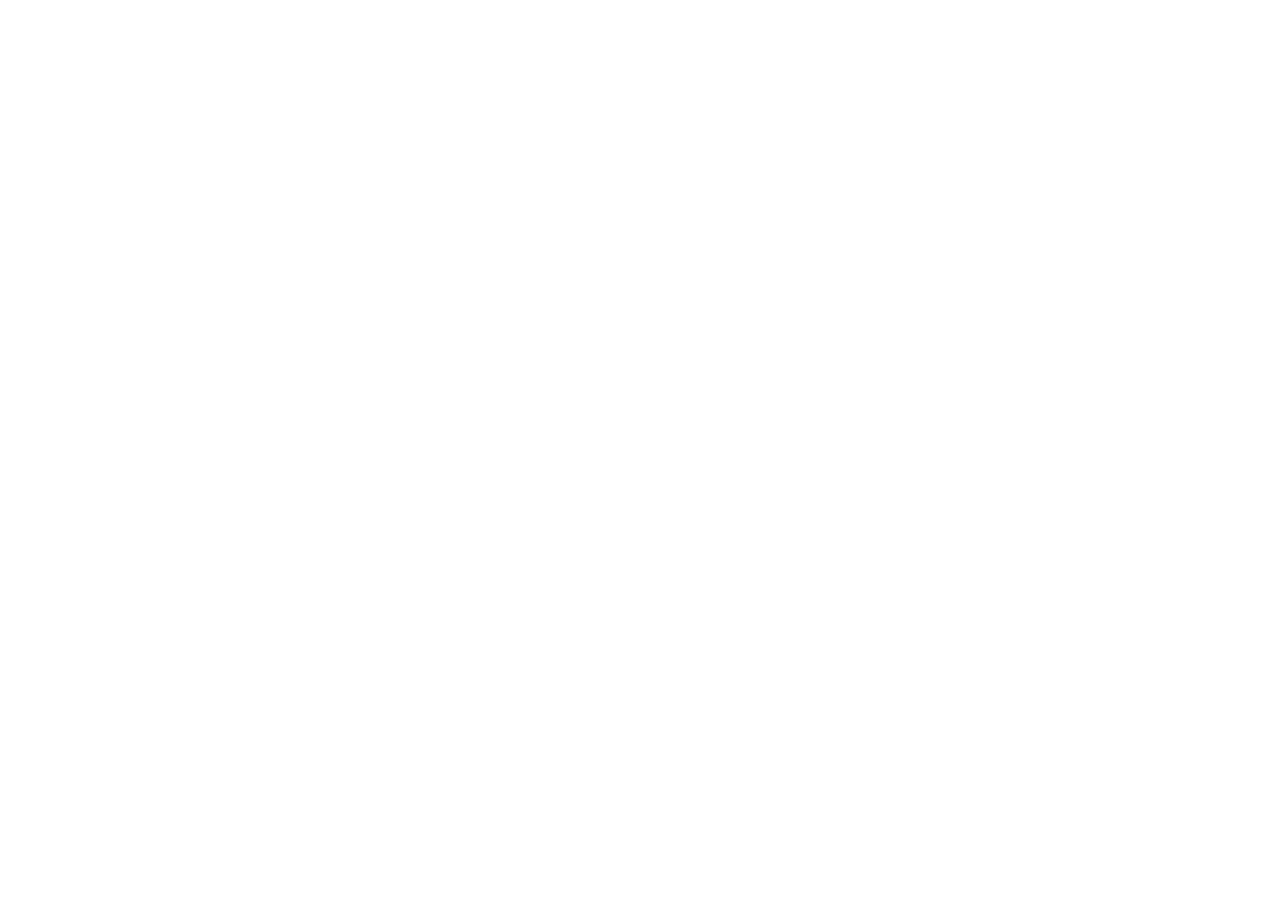
==== collision tests/index.html @ 755a64c8 "collision tests" ====
<!DOCTYPE html>
<html>
  <head>
    <meta charset="UTF-8">
    <title>P5.js Project Setup</title>
    <script src="libraries/p5.js" type="text/javascript"></script>
    <script src="libraries/p5.dom.js" type="text/javascript"></script>
    <script src="libraries/p5.sound.js" type="text/javascript"></script>
    <script src="sketch.js" type="text/javascript"></script>
    <style> body {padding: 0; margin: 0;} canvas {vertical-align: top;} </style>
  </head>
  <body>
  </body>
</html>
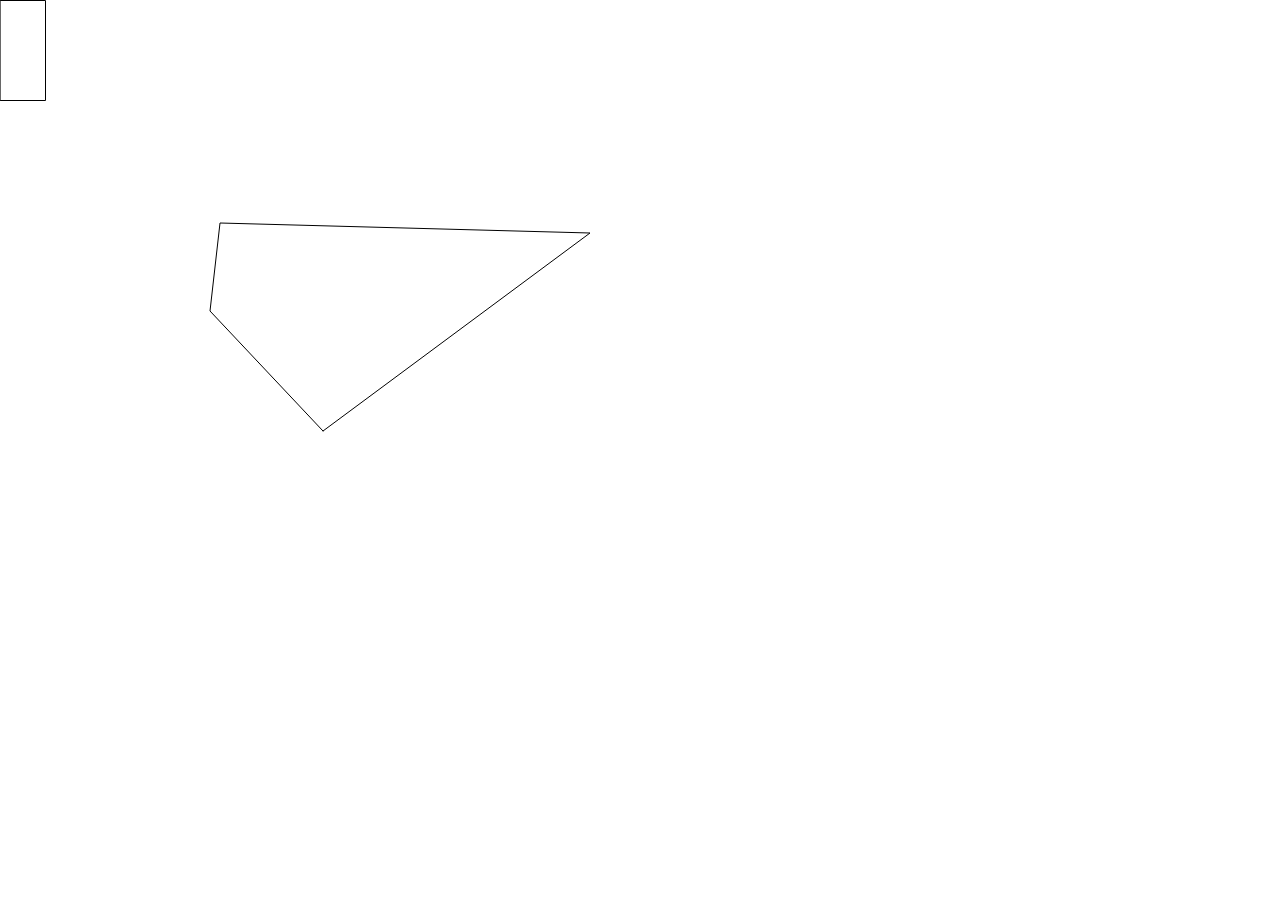
==== commit 4d510c94: "updates" ====
--- a/collision tests/index.html
+++ b/collision tests/index.html
@@ -7,6 +7,7 @@
     <script src="libraries/p5.dom.js" type="text/javascript"></script>
     <script src="libraries/p5.sound.js" type="text/javascript"></script>
     <script src="sketch.js" type="text/javascript"></script>
+    <script src="libraries/p5.collide2d.js" type="text/javascript"></script>
     <style> body {padding: 0; margin: 0;} canvas {vertical-align: top;} </style>
   </head>
   <body>
